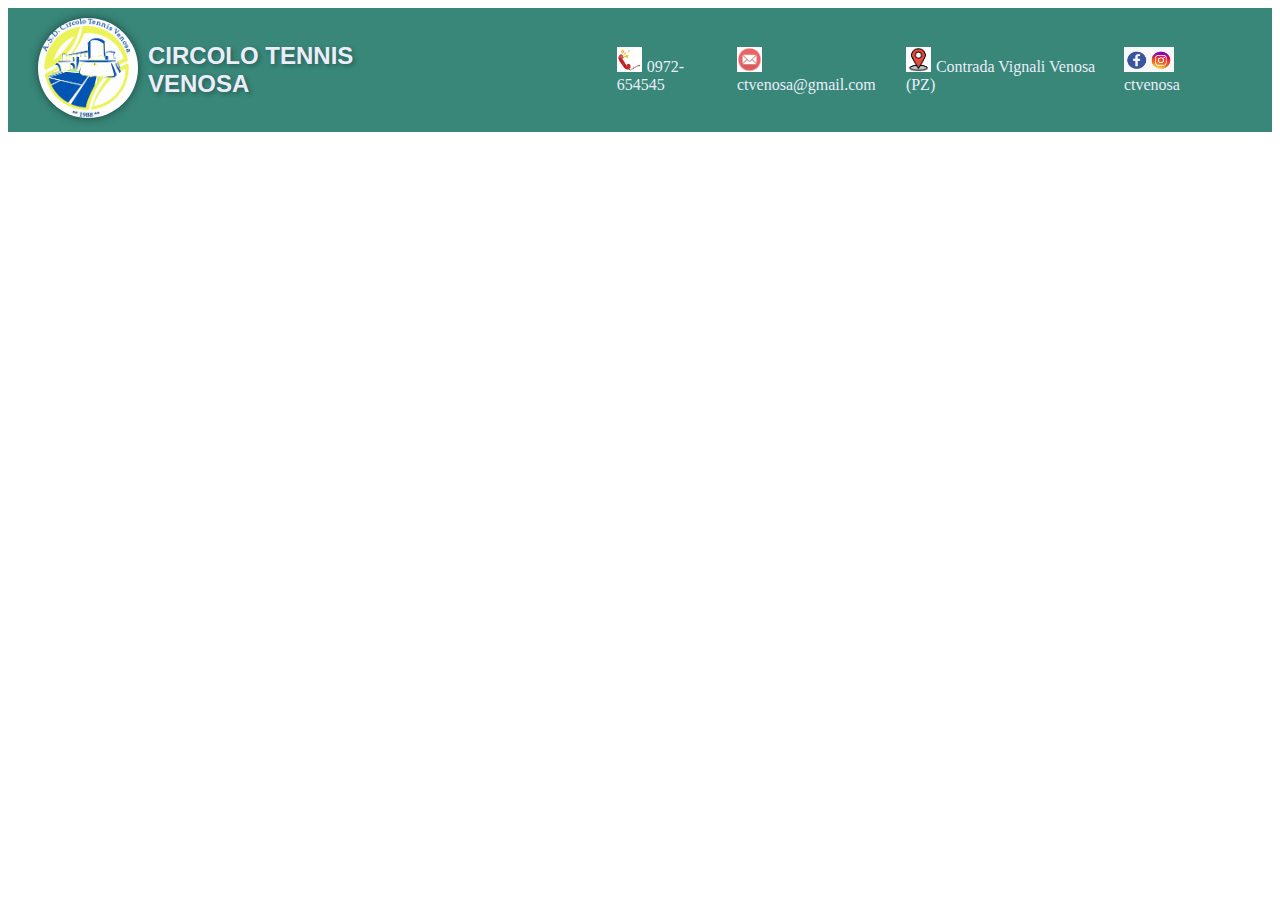
==== Competizioni.html @ 0f70dad2 "little canges" ====
<!DOCTYPE html>
<html lang="en">
<head>
    <meta charset="UTF-8">
    <meta name="viewport" content="width=device-width, initial-scale=1.0">
    <title>Competizioni</title>
    <link rel="stylesheet" href="styles.css">
</head>
<body>
    <header>
        <div class="navbar">
            <div class="logo">
                <img src="img/ctvenosa.png" alt="logo ct venosa" id="logoct">
                </div>

                <h1 id="htitle">CIRCOLO TENNIS VENOSA</h1>
            
            <nav class="menu">
                <ul>
                    <li><img src="img/telefono.jpg" alt="logo cornetta" class="loghicomuni">0972-654545</li>
                    <li><img src="img/email.jpg" alt="email" class="loghicomuni">ctvenosa@gmail.com</li>
                    <li><img src="img/posizione.png" alt="posizione" class="loghicomuni">Contrada Vignali Venosa (PZ)</li>
                    <li><img src="img/social.jpg" alt="social" id="social">ctvenosa</li>
                </ul>
            </nav>
        </div>
    </header>

</body>
</html>
---- styles.css ----
.titolo {
    background-color: rgb(56, 135, 121);
    margin-right: 10px; /* Aggiunge margine destro all'elemento */
    border-radius: 10px; /* Rende i bordi arrotondati */
    box-shadow: 0 0 20px rgba(0, 0, 0, 0.5); /* Aggiunge un'ombra più sfumata */
}

.ctvenosa{
    background-color: rgb(56, 135, 121);
    margin-right: 10px;
    padding: 25px;
    display: flex; /* Utilizza un layout flessibile per i suoi figli */
    align-items: center; /* Allinea i figli verticalmente al centro */
}

header {
    background-color: rgb(56, 135, 121);
    padding: 10px ; /* Spazio sopra e sotto all'intestazione */
}

#htitle {

    margin-right: 15%;
    font-family: "Helvetica Neue", Helvetica, Arial, sans-serif;
    color: #ebedfa; /* Colore del testo */
    font-size: 24px; /* Dimensione del testo */
    text-shadow: 2px 2px 4px rgba(0, 0, 0, 0.3);
    
}

.logo img {
    height: 50px; /* Imposta l'altezza del logo */
    margin-right: 25%; /* Aggiunge margine destro all'immagine */
}


.lista{
    background-color: rgb(56, 135, 121);
    padding: 25px;
    
}

#logoct {
    border-radius: 50%; /* Rende l'immagine circolare */
    height: 100px;
    width: 100px;
    margin-right: 10px; /* Aggiunge margine destro all'immagine */
    box-shadow: 0 0 10px rgba(0, 0, 0, 0.5); /* Aggiunge un'ombra sfumata */
}


.navbar {
    display: flex;
    justify-content: space-between; /* Distribuisce gli elementi uniformemente lungo la riga */
    align-items: center; /* Centra verticalmente gli elementi */
    padding: 0 20px; /* Spazio laterale della navbar */
}

.menu ul {
    list-style-type: none; /* Rimuove i punti elenco */
    margin: 0; /* Rimuove il margine */
    padding: 0; /* Rimuove il padding */
    display: flex;
}

.menu ul li {
    margin-right: 15px; /* Spazio tra ciascuna voce di menu */
    color: #ebedfa; /* Colore del testo */

}



.loghicomuni {
    width: 25px;
    height: 25px;
    margin-right: 5px; /* Aggiungi spazio tra l'icona e il testo */
}



#social{
    width: 50px;
    height: 25px;
    margin-right: 7px;

}


.section{
    display: flex;
    justify-content: space-around;
    background-color: rgb(56, 135, 121);

}

body{
    font-family: 'Lucida Sans';
    color: #ebedfa; /* Colore del testo */

}


h3{
    font-family:'Trebuchet MS', 'Lucida Sans Unicode', 'Lucida Grande', 'Lucida Sans', Arial, sans-serif;
    font-style: oblique;
    font-weight: 20;
    

}




.image-wrapper{
    flex: 1;
    flex-direction: column;
    align-items: center;
    
}

.images-wrapper{
    width: 95px;
}

.section-two{
    display: flex;
    justify-content: space-around;
    background-color: rgb(56, 135, 121);
}

.section-three {
    display: flex;
    align-items: center; /* Allinea gli elementi al centro lungo l'asse trasversale */
    background-color: rgb(56, 135, 121);
}

#log{
    width: 250px;
    border-radius: 15%;
}

.section-three .paragrafo h1{
    font-size: 35px;
    font-family: 'Trebuchet MS';
    color: #ebedfa; /* Colore del testo */
    font-style: oblique;
}

.section-three .paragrafo p{
    font-size: 14px;
    text-align: center;
    font-family:'Trebuchet MS', 'Lucida Sans Unicode', 'Lucida Grande', 'Lucida Sans', Arial, sans-serif;
}

.btn{
    display: flex;
}

.button{
    background-color: #4CAF50; /* Colore di sfondo */
    border: none; /* Rimuove il bordo predefinito */
    border-radius: 5px; /* Bordi arrotondati */
    color: white; /* Colore del testo */
    padding: 10px 20px; /* Spaziatura interna */
    text-align: center; /* Allineamento del testo */
    text-decoration: none; /* Rimuove il sottolineato predefinito */
    display: inline-block; /* Mostra come blocco inline */
    font-size: 16px; /* Dimensione del testo */
    cursor: pointer; /* Cambia il cursore al passaggio del mouse */
    transition: background-color 0.3s ease; /* Effetto di transizione */
}

.button:hover{
    background-color: #45a049; /* Cambia il colore di sfondo al passaggio del mouse */
}

#istruttori{

    height: 95px;
    width: 95px;
   
}

#attrezza{
    height: 95px;
    width: 125px;
}

.section-four {
    display: flex;
    align-items: center;
    justify-content: space-around;
    margin-top: 20px;
    background-color: rgb(56, 135, 121);

}

.section-four .text-right-img{

    flex-direction: column; /* Imposta il layout dei figli in colonna */
}


.image-tennis-matches {
    flex: 1;
    text-align: center;
}

.image-section-four {
    width: 100%;
    height: auto;
}

.text-right-img {
    flex: 1;
    text-align: center;
}

.text-right-img h1 {
    text-align: center;
    font-size: 35px;
    font-family: 'Trebuchet MS';
    color: #ebedfa; /* Colore del testo */
    font-style: oblique;
}

.btn-two{
    display: flex;
    margin-top: 10px;
    margin-right: 100px;
}

.cazzo #we{

    height: 295px;
    width: 250px;
    align-items: center;
}

.paragrafo h1{
    text-align: center;
}

#istruttori{
    margin-left: 25px;
}

#ist{

    margin-left: 22px;
}

#competizioni{
    margin-left: 25px;

}

#attrezza{
    margin-left: 25px;

}

.image-section-five{
    width: 415px;
    height: 285px;
    max-width: 100%;
    
}
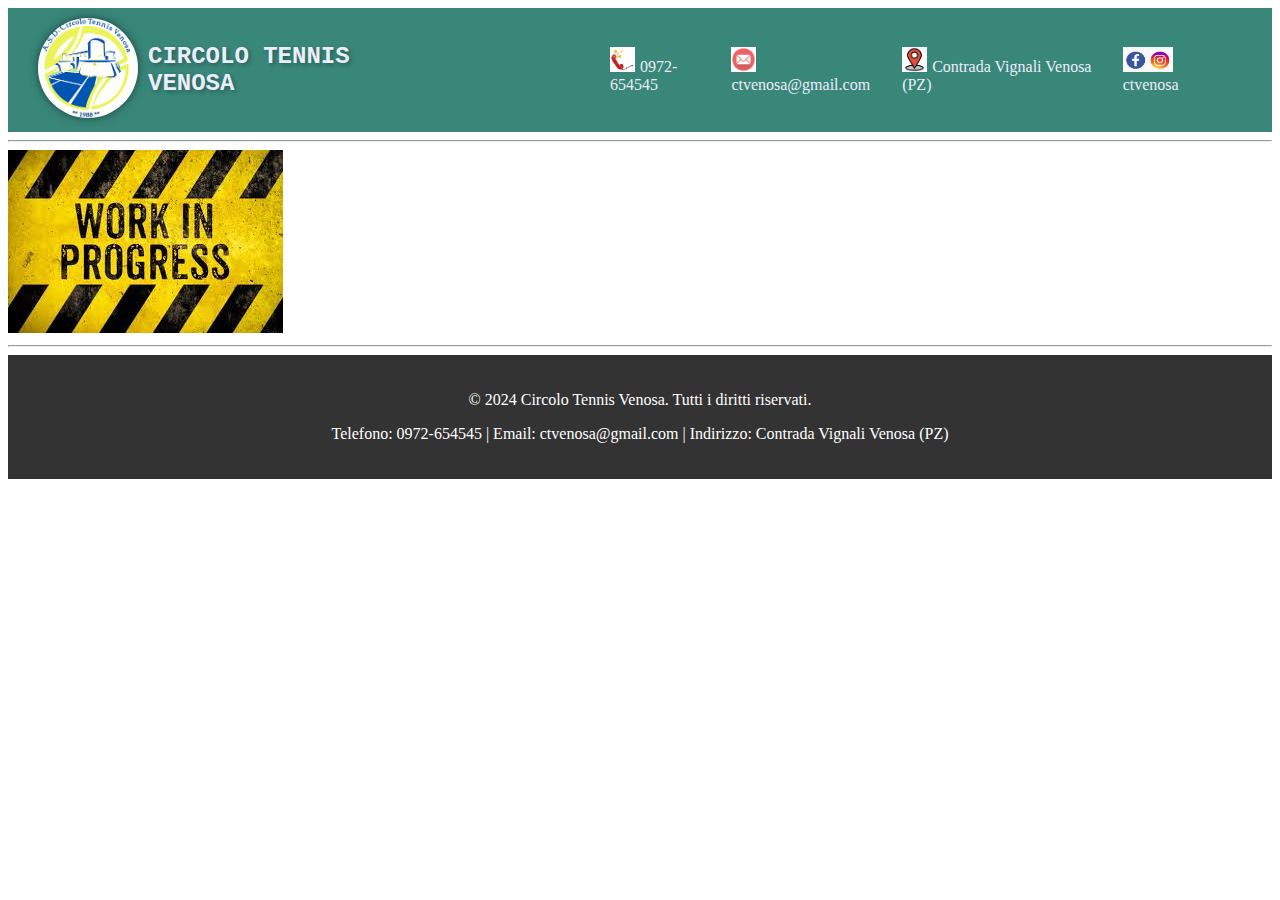
==== commit cf333185: "update Istruttori" ====
--- a/Competizioni.html
+++ b/Competizioni.html
@@ -13,7 +13,7 @@
                 <img src="img/ctvenosa.png" alt="logo ct venosa" id="logoct">
                 </div>
 
-                <h1 id="htitle">CIRCOLO TENNIS VENOSA</h1>
+                <h1 id="htitle"><a href="index.html">CIRCOLO TENNIS VENOSA</a></h1>
             
             <nav class="menu">
                 <ul>
@@ -26,5 +26,21 @@
         </div>
     </header>
 
+    <hr class="divider">
+
+    <div>
+        <img src="img/wrk.jpeg" alt="work in progress">
+    </div>
 </body>
+
+<hr class="divider">
+
+
+    <footer>
+        <div class="footer-content">
+            <!-- Contenuto del footer -->
+            <p>&copy; 2024 Circolo Tennis Venosa. Tutti i diritti riservati.</p>
+            <p>Telefono: 0972-654545 | Email: ctvenosa@gmail.com | Indirizzo: Contrada Vignali Venosa (PZ)</p>
+        </div>
+    </footer>
 </html>--- a/styles.css
+++ b/styles.css
@@ -21,7 +21,7 @@
 #htitle {
 
     margin-right: 15%;
-    font-family: "Helvetica Neue", Helvetica, Arial, sans-serif;
+    font-family: 'Courier New', Courier, monospace;
     color: #ebedfa; /* Colore del testo */
     font-size: 24px; /* Dimensione del testo */
     text-shadow: 2px 2px 4px rgba(0, 0, 0, 0.3);
@@ -268,8 +268,39 @@
     
 }
 
-
-
-
-
-
+a {
+    text-decoration: none; /* Rimuove il sottolineato */
+    color: inherit; /* Utilizza il colore del testo predefinito */
+}
+
+a:hover {
+    text-decoration: none; /* Rimuove il sottolineato al passaggio del mouse */
+}
+
+footer {
+    background-color: #333; /* Colore di sfondo del footer */
+    color: #fff; /* Colore del testo */
+    padding: 20px; /* Spazio interno */
+    text-align: center; /* Allineamento del testo al centro */
+}
+
+.footer-content {
+    max-width: 1200px; /* Larghezza massima del contenuto */
+    margin: 0 auto; /* Centra il contenuto */
+}
+
+.maestro {
+    display: grid;
+    grid-template-columns: 1fr 1fr; /* Due colonne con larghezza uguale */
+    grid-gap: 10px; /* Aggiunge spaziatura tra le colonne */
+    background-color: rgb(56, 135, 121);
+
+  }
+  
+  .left-div, .right-div {
+    padding: 10px; /* Aggiunge spaziatura interna */
+  }
+
+  .mae{
+    width:65%;
+  }
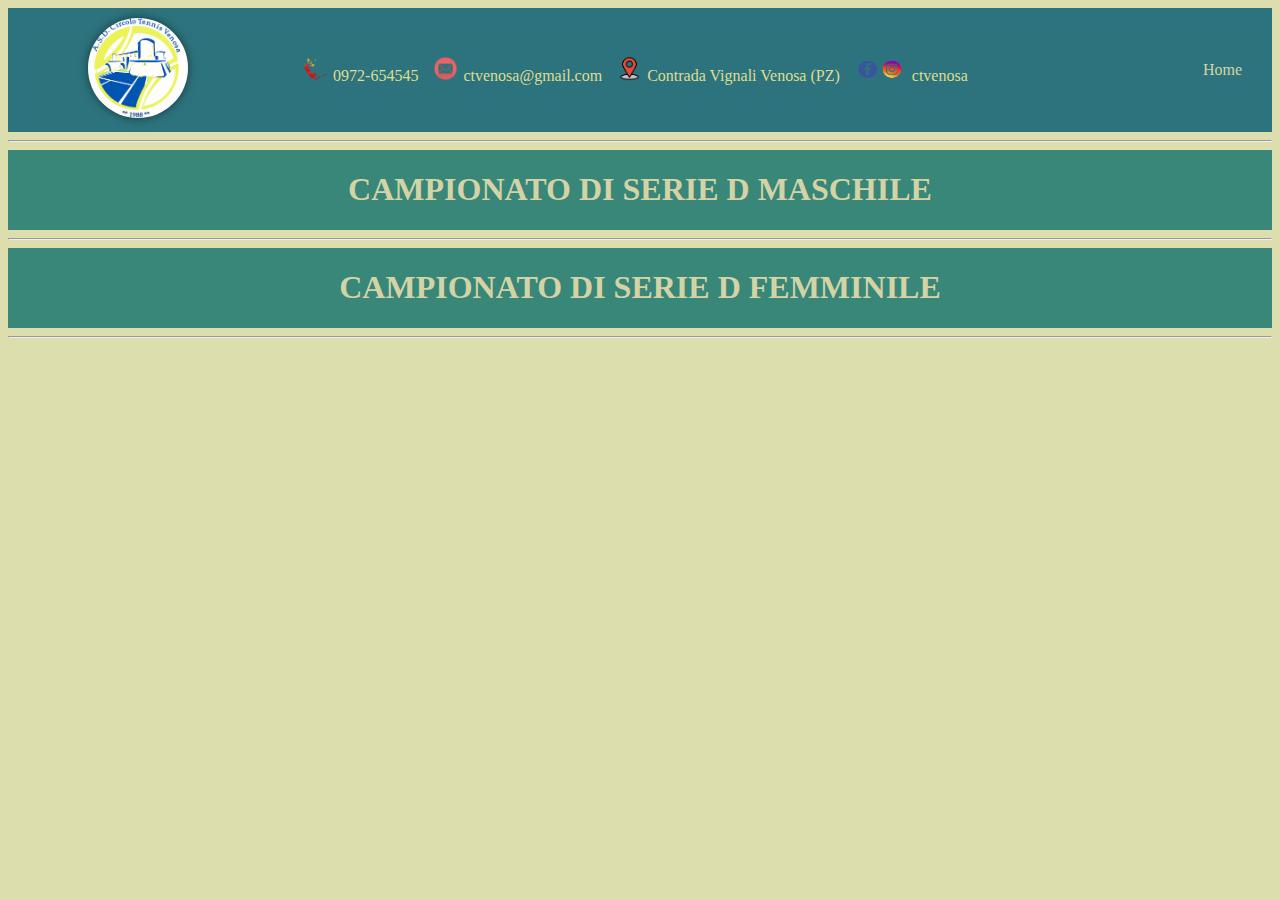
==== commit e4df5645: "Update project add form contact us" ====
--- a/Competizioni.html
+++ b/Competizioni.html
@@ -1,46 +1,64 @@
 <!DOCTYPE html>
 <html lang="en">
+
+<head>
+    <meta charset="UTF-8">
+    <meta name="viewport" content="width=device-width, initial-scale=1.0">
+    <title>Document</title>
+</head>
+
+<!DOCTYPE html>
+<html lang="en">
+
 <head>
     <meta charset="UTF-8">
     <meta name="viewport" content="width=device-width, initial-scale=1.0">
     <title>Competizioni</title>
     <link rel="stylesheet" href="styles.css">
 </head>
-<body>
+
+<body id="competizionii">
     <header>
         <div class="navbar">
             <div class="logo">
                 <img src="img/ctvenosa.png" alt="logo ct venosa" id="logoct">
-                </div>
+            </div>
 
-                <h1 id="htitle"><a href="index.html">CIRCOLO TENNIS VENOSA</a></h1>
-            
             <nav class="menu">
                 <ul>
-                    <li><img src="img/telefono.jpg" alt="logo cornetta" class="loghicomuni">0972-654545</li>
-                    <li><img src="img/email.jpg" alt="email" class="loghicomuni">ctvenosa@gmail.com</li>
-                    <li><img src="img/posizione.png" alt="posizione" class="loghicomuni">Contrada Vignali Venosa (PZ)</li>
-                    <li><img src="img/social.jpg" alt="social" id="social">ctvenosa</li>
+                    <li><img src="img/telefono-removebg-preview.png" alt="logo cornetta" class="loghicomuni">0972-654545
+                    </li>
+                    <li><img src="img/email-removebg-preview.png" alt="email" class="loghicomuni">ctvenosa@gmail.com
+                    </li>
+                    <li><img src="img/posizione-removebg-preview.png" alt="posizione" class="loghicomuni">Contrada
+                        Vignali Venosa (PZ)</li>
+                    <li><img src="img/social-removebg-preview.png" alt="social" id="social">ctvenosa</li>
                 </ul>
             </nav>
+            <p><a href="index.html">Home</a></p>
         </div>
+
+
     </header>
 
     <hr class="divider">
 
-    <div>
-        <img src="img/wrk.jpeg" alt="work in progress">
+    <div class="section" id="titled1">
+        <h1><a href="competizioniM.html"> CAMPIONATO DI SERIE D MASCHILE</a></h1>
     </div>
+
+    <hr class="divider">
+
+    <div class="section" id="titled1">
+        <h1><a href="competizionif.html"> CAMPIONATO DI SERIE D FEMMINILE</a></h1>
+    </div>
+
+    <hr class="divider">
+
+
+
+
+
 </body>
 
-<hr class="divider">
-
-
-    <footer>
-        <div class="footer-content">
-            <!-- Contenuto del footer -->
-            <p>&copy; 2024 Circolo Tennis Venosa. Tutti i diritti riservati.</p>
-            <p>Telefono: 0972-654545 | Email: ctvenosa@gmail.com | Indirizzo: Contrada Vignali Venosa (PZ)</p>
-        </div>
-    </footer>
 </html>--- a/styles.css
+++ b/styles.css
@@ -1,71 +1,100 @@
 .titolo {
     background-color: rgb(56, 135, 121);
-    margin-right: 10px; /* Aggiunge margine destro all'elemento */
-    border-radius: 10px; /* Rende i bordi arrotondati */
-    box-shadow: 0 0 20px rgba(0, 0, 0, 0.5); /* Aggiunge un'ombra più sfumata */
-}
-
-.ctvenosa{
+    margin-right: 10px;
+    /* Aggiunge margine destro all'elemento */
+    border-radius: 10px;
+    /* Rende i bordi arrotondati */
+    box-shadow: 0 0 20px rgba(0, 0, 0, 0.5);
+    /* Aggiunge un'ombra più sfumata */
+}
+
+.ctvenosa {
     background-color: rgb(56, 135, 121);
     margin-right: 10px;
     padding: 25px;
-    display: flex; /* Utilizza un layout flessibile per i suoi figli */
-    align-items: center; /* Allinea i figli verticalmente al centro */
+    display: flex;
+    /* Utilizza un layout flessibile per i suoi figli */
+    align-items: center;
+    /* Allinea i figli verticalmente al centro */
 }
 
 header {
-    background-color: rgb(56, 135, 121);
-    padding: 10px ; /* Spazio sopra e sotto all'intestazione */
+    background-color: rgb(45, 115, 125);
+    padding: 10px;
+    /* Spazio sopra e sotto all'intestazione */
 }
 
 #htitle {
 
-    margin-right: 15%;
-    font-family: 'Courier New', Courier, monospace;
-    color: #ebedfa; /* Colore del testo */
-    font-size: 24px; /* Dimensione del testo */
-    text-shadow: 2px 2px 4px rgba(0, 0, 0, 0.3);
-    
-}
+    margin-right: 2%;
+    font-family: 'PT Sans';
+    /* Utilizzo del font Pacifico */
+    font-size: 25px;
+    /* Dimensione del carattere più grande */
+    color: #d4d3a5;
+    /* Colore del testo scuro */
+    text-transform: uppercase;
+    /* Maiuscolo */
+    letter-spacing: 2px;
+    /* Spaziatura tra le lettere */
+    text-shadow: 2px 2px 4px rgba(105, 100, 7, 0.3);
+    /* Ombra */
+}
+
+
 
 .logo img {
-    height: 50px; /* Imposta l'altezza del logo */
-    margin-right: 25%; /* Aggiunge margine destro all'immagine */
-}
-
-
-.lista{
+    height: 50px;
+    /* Imposta l'altezza del logo */
+    margin-right: 25%;
+    /* Aggiunge margine destro all'immagine */
+}
+
+
+.lista {
     background-color: rgb(56, 135, 121);
     padding: 25px;
-    
+
 }
 
 #logoct {
-    border-radius: 50%; /* Rende l'immagine circolare */
+    border-radius: 50%;
+    /* Rende l'immagine circolare */
     height: 100px;
     width: 100px;
-    margin-right: 10px; /* Aggiunge margine destro all'immagine */
-    box-shadow: 0 0 10px rgba(0, 0, 0, 0.5); /* Aggiunge un'ombra sfumata */
+    margin-left: 50px;
+    /* Aggiunge margine destro all'immagine */
+    box-shadow: 0 0 10px rgba(0, 0, 0, 0.5);
+    /* Aggiunge un'ombra sfumata */
 }
 
 
 .navbar {
     display: flex;
-    justify-content: space-between; /* Distribuisce gli elementi uniformemente lungo la riga */
-    align-items: center; /* Centra verticalmente gli elementi */
-    padding: 0 20px; /* Spazio laterale della navbar */
+    justify-content: space-between;
+    /* Distribuisce gli elementi uniformemente lungo la riga */
+    align-items: center;
+    /* Centra verticalmente gli elementi */
+    padding: 0 20px;
+    /* Spazio laterale della navbar */
 }
 
 .menu ul {
-    list-style-type: none; /* Rimuove i punti elenco */
-    margin: 0; /* Rimuove il margine */
-    padding: 0; /* Rimuove il padding */
-    display: flex;
+    list-style-type: none;
+    /* Rimuove i punti elenco */
+    margin: 0;
+    /* Rimuove il margine */
+    padding: 0;
+    /* Rimuove il padding */
+    display: flex;
+    margin-right: 105px;
 }
 
 .menu ul li {
-    margin-right: 15px; /* Spazio tra ciascuna voce di menu */
-    color: #ebedfa; /* Colore del testo */
+    margin-right: 15px;
+    /* Spazio tra ciascuna voce di menu */
+    color: #dedd91;
+    /* Colore del testo scuro */
 
 }
 
@@ -74,12 +103,13 @@
 .loghicomuni {
     width: 25px;
     height: 25px;
-    margin-right: 5px; /* Aggiungi spazio tra l'icona e il testo */
-}
-
-
-
-#social{
+    margin-right: 5px;
+    /* Aggiungi spazio tra l'icona e il testo */
+}
+
+
+
+#social {
     width: 50px;
     height: 25px;
     margin-right: 7px;
@@ -87,43 +117,44 @@
 }
 
 
-.section{
+.section {
     display: flex;
     justify-content: space-around;
     background-color: rgb(56, 135, 121);
 
 }
 
-body{
+body {
     font-family: 'Lucida Sans';
-    color: #ebedfa; /* Colore del testo */
-
-}
-
-
-h3{
-    font-family:'Trebuchet MS', 'Lucida Sans Unicode', 'Lucida Grande', 'Lucida Sans', Arial, sans-serif;
+    color: #d4d3a5;
+    /* Colore del testo scuro */
+
+}
+
+
+h3 {
+    font-family: 'Trebuchet MS', 'Lucida Sans Unicode', 'Lucida Grande', 'Lucida Sans', Arial, sans-serif;
     font-style: oblique;
     font-weight: 20;
-    
-
-}
-
-
-
-
-.image-wrapper{
+
+
+}
+
+
+
+
+.image-wrapper {
     flex: 1;
     flex-direction: column;
     align-items: center;
-    
-}
-
-.images-wrapper{
+
+}
+
+.images-wrapper {
     width: 95px;
 }
 
-.section-two{
+.section-two {
     display: flex;
     justify-content: space-around;
     background-color: rgb(56, 135, 121);
@@ -131,58 +162,73 @@
 
 .section-three {
     display: flex;
-    align-items: center; /* Allinea gli elementi al centro lungo l'asse trasversale */
-    background-color: rgb(56, 135, 121);
-}
-
-#log{
+    align-items: center;
+    /* Allinea gli elementi al centro lungo l'asse trasversale */
+    background-color: rgb(56, 135, 121);
+
+}
+
+#log {
     width: 250px;
     border-radius: 15%;
 }
 
-.section-three .paragrafo h1{
+.section-three .paragrafo h1 {
     font-size: 35px;
     font-family: 'Trebuchet MS';
-    color: #ebedfa; /* Colore del testo */
+    color: #d4d3a5;
+    /* Colore del testo scuro */
     font-style: oblique;
 }
 
-.section-three .paragrafo p{
+.section-three .paragrafo p {
     font-size: 14px;
     text-align: center;
-    font-family:'Trebuchet MS', 'Lucida Sans Unicode', 'Lucida Grande', 'Lucida Sans', Arial, sans-serif;
-}
-
-.btn{
-    display: flex;
-}
-
-.button{
-    background-color: #4CAF50; /* Colore di sfondo */
-    border: none; /* Rimuove il bordo predefinito */
-    border-radius: 5px; /* Bordi arrotondati */
-    color: white; /* Colore del testo */
-    padding: 10px 20px; /* Spaziatura interna */
-    text-align: center; /* Allineamento del testo */
-    text-decoration: none; /* Rimuove il sottolineato predefinito */
-    display: inline-block; /* Mostra come blocco inline */
-    font-size: 16px; /* Dimensione del testo */
-    cursor: pointer; /* Cambia il cursore al passaggio del mouse */
-    transition: background-color 0.3s ease; /* Effetto di transizione */
-}
-
-.button:hover{
-    background-color: #45a049; /* Cambia il colore di sfondo al passaggio del mouse */
-}
-
-#istruttori{
+    font-family: 'Trebuchet MS', 'Lucida Sans Unicode', 'Lucida Grande', 'Lucida Sans', Arial, sans-serif;
+}
+
+.btn {
+    display: flex;
+}
+
+.button {
+    background-color: #4CAF50;
+    /* Colore di sfondo */
+    border: none;
+    /* Rimuove il bordo predefinito */
+    border-radius: 5px;
+    /* Bordi arrotondati */
+    color: #d4d3a5;
+    /* Colore del testo scuro */
+    padding: 10px 20px;
+    /* Spaziatura interna */
+    text-align: center;
+    /* Allineamento del testo */
+    text-decoration: none;
+    /* Rimuove il sottolineato predefinito */
+    display: inline-block;
+    /* Mostra come blocco inline */
+    font-size: 16px;
+    /* Dimensione del testo */
+    cursor: pointer;
+    /* Cambia il cursore al passaggio del mouse */
+    transition: background-color 0.3s ease;
+    /* Effetto di transizione */
+}
+
+.button:hover {
+    background-color: #45a049;
+    /* Cambia il colore di sfondo al passaggio del mouse */
+}
+
+#istruttori {
 
     height: 95px;
     width: 95px;
-   
-}
-
-#attrezza{
+
+}
+
+#attrezza {
     height: 95px;
     width: 125px;
 }
@@ -196,9 +242,10 @@
 
 }
 
-.section-four .text-right-img{
-
-    flex-direction: column; /* Imposta il layout dei figli in colonna */
+.section-four .text-right-img {
+
+    flex-direction: column;
+    /* Imposta il layout dei figli in colonna */
 }
 
 
@@ -221,86 +268,247 @@
     text-align: center;
     font-size: 35px;
     font-family: 'Trebuchet MS';
-    color: #ebedfa; /* Colore del testo */
+    color: #d4d3a5;
+    /* Colore del testo scuro */
     font-style: oblique;
 }
 
-.btn-two{
+.btn-two {
     display: flex;
     margin-top: 10px;
     margin-right: 100px;
 }
 
-.cazzo #we{
+.cazzo #we {
 
     height: 295px;
     width: 250px;
     align-items: center;
 }
 
-.paragrafo h1{
-    text-align: center;
-}
-
-#istruttori{
+.paragrafo h1 {
+    text-align: center;
+}
+
+#istruttori {
     margin-left: 25px;
-}
-
-#ist{
+
+
+}
+
+#ist {
 
     margin-left: 22px;
 }
 
-#competizioni{
+#competizioni {
     margin-left: 25px;
 
 }
 
-#attrezza{
+#attrezza {
     margin-left: 25px;
 
 }
 
-.image-section-five{
+.image-section-five {
     width: 415px;
     height: 285px;
     max-width: 100%;
-    
+
 }
 
 a {
-    text-decoration: none; /* Rimuove il sottolineato */
-    color: inherit; /* Utilizza il colore del testo predefinito */
+    text-decoration: none;
+    /* Rimuove il sottolineato */
+    color: inherit;
+    /* Utilizza il colore del testo predefinito */
 }
 
 a:hover {
-    text-decoration: none; /* Rimuove il sottolineato al passaggio del mouse */
+    text-decoration: none;
+    /* Rimuove il sottolineato al passaggio del mouse */
 }
 
 footer {
-    background-color: #333; /* Colore di sfondo del footer */
-    color: #fff; /* Colore del testo */
-    padding: 20px; /* Spazio interno */
-    text-align: center; /* Allineamento del testo al centro */
+    background-color: #333;
+    /* Colore di sfondo del footer */
+    color: #d4d3a5;
+    /* Colore del testo scuro */
+    padding: 20px;
+    /* Spazio interno */
+    text-align: center;
+    /* Allineamento del testo al centro */
 }
 
 .footer-content {
-    max-width: 1200px; /* Larghezza massima del contenuto */
-    margin: 0 auto; /* Centra il contenuto */
+    max-width: 1200px;
+    /* Larghezza massima del contenuto */
+    margin: 0 auto;
+    /* Centra il contenuto */
 }
 
 .maestro {
     display: grid;
-    grid-template-columns: 1fr 1fr; /* Due colonne con larghezza uguale */
-    grid-gap: 10px; /* Aggiunge spaziatura tra le colonne */
-    background-color: rgb(56, 135, 121);
-
-  }
-  
-  .left-div, .right-div {
-    padding: 10px; /* Aggiunge spaziatura interna */
-  }
-
-  .mae{
-    width:65%;
-  }
+    grid-template-columns: 1fr 1fr;
+    /* Due colonne con larghezza uguale */
+    grid-gap: 10px;
+    /* Aggiunge spaziatura tra le colonne */
+    background-color: rgb(56, 135, 121);
+
+}
+
+.left-div,
+.right-div {
+    padding: 10px;
+    /* Aggiunge spaziatura interna */
+}
+
+.mae {
+    width: 65%;
+}
+
+#duno {
+    display: flexbox;
+    background-color: rgb(25, 124, 124);
+
+}
+
+.playerduno {
+    margin-right: 25%;
+}
+
+.playerduno ul {
+
+    list-style-type: none;
+    /* Rimuove i punti elenco */
+}
+
+.section-button button {
+    background-color: #0e9087;
+    /* Colore di sfondo */
+    color: #333;
+    /* Colore del testo */
+    font-size: 20px;
+    /* Dimensione del testo */
+    padding: 25px 50px;
+    /* Spaziatura interna */
+    border-radius: 25px;
+    /* Bordi arrotondati */
+    cursor: pointer;
+    /* Cambia il cursore al passaggio */
+    text-decoration: none;
+    /* Rimuove la sottolineatura del testo */
+    display: inline-block;
+    /* Mostra il bottone come blocco */
+    transition: background-color 0.3s ease;
+    /* Transizione fluida del colore di sfondo */
+}
+
+.section-button button:hover {
+    background-color: #48a897;
+    /* Cambia colore di sfondo al passaggio del mouse */
+}
+
+
+.container {
+    display: flex;
+    /* Utilizza il layout flexbox per posizionare gli elementi in linea */
+    align-items: center;
+    /* Allinea verticalmente gli elementi al centro */
+    background-color: #106968;
+    cursor: pointer;
+    /* Cambia il cursore al passaggio */
+
+    transition: background-color 0.3s ease;
+}
+
+.section-button,
+.image-tennis-matches {
+    flex: 1;
+    /* Distribuisci lo spazio disponibile in modo equo tra i due elementi */
+}
+
+#competizionii {
+    background-color: #c9cd84a7;
+}
+
+.article {
+    background-color: #106968;
+}
+
+#squadra {
+    width: 500px;
+    height: 350px;
+    margin-left: 325px;
+
+}
+
+.mae {
+    width: 280px;
+    height: 299px;
+}
+
+.ct {
+    background-color: #27818d8e;
+    background-image: linear-gradient(to right, #14545b, transparent);
+    border-radius: 5%;
+    box-shadow: 0 0 20px rgba(23, 20, 20, 0.1);
+    /* Aggiungi un'ombra leggera intorno ai bordi */
+    text-align: center;
+    font-family: Georgia, 'Times New Roman', Times, serif;
+}
+
+/* Stili di base per il form */
+.form-group {
+    margin-bottom: 20px;
+}
+
+label {
+    display: block;
+    font-weight: bold;
+}
+
+input[type="text"],
+input[type="email"],
+textarea {
+    width: 185%;
+    padding: 10px;
+    border: 1px solid #ccc;
+    border-radius: 5px;
+}
+
+textarea {
+    height: 150px;
+    /* Altezza fissa per il campo di testo */
+}
+
+button[type="submit"] {
+    background-color: #229d41;
+    color: #fff;
+    padding: 10px 20px;
+    border: none;
+    border-radius: 5px;
+    cursor: pointer;
+}
+
+button[type="submit"]:hover {
+    background-color: #0e6b49;
+}
+
+.form {
+    margin-left: 25px;
+}
+
+.conta {
+    margin-left: 200px;
+    font-family: 'Gill Sans', 'Gill Sans MT', Calibri, 'Trebuchet MS', sans-serif;
+}
+
+.imgtel {
+    margin-right: 450px;
+}
+
+.imgtel #em {
+    width: 65px;
+}